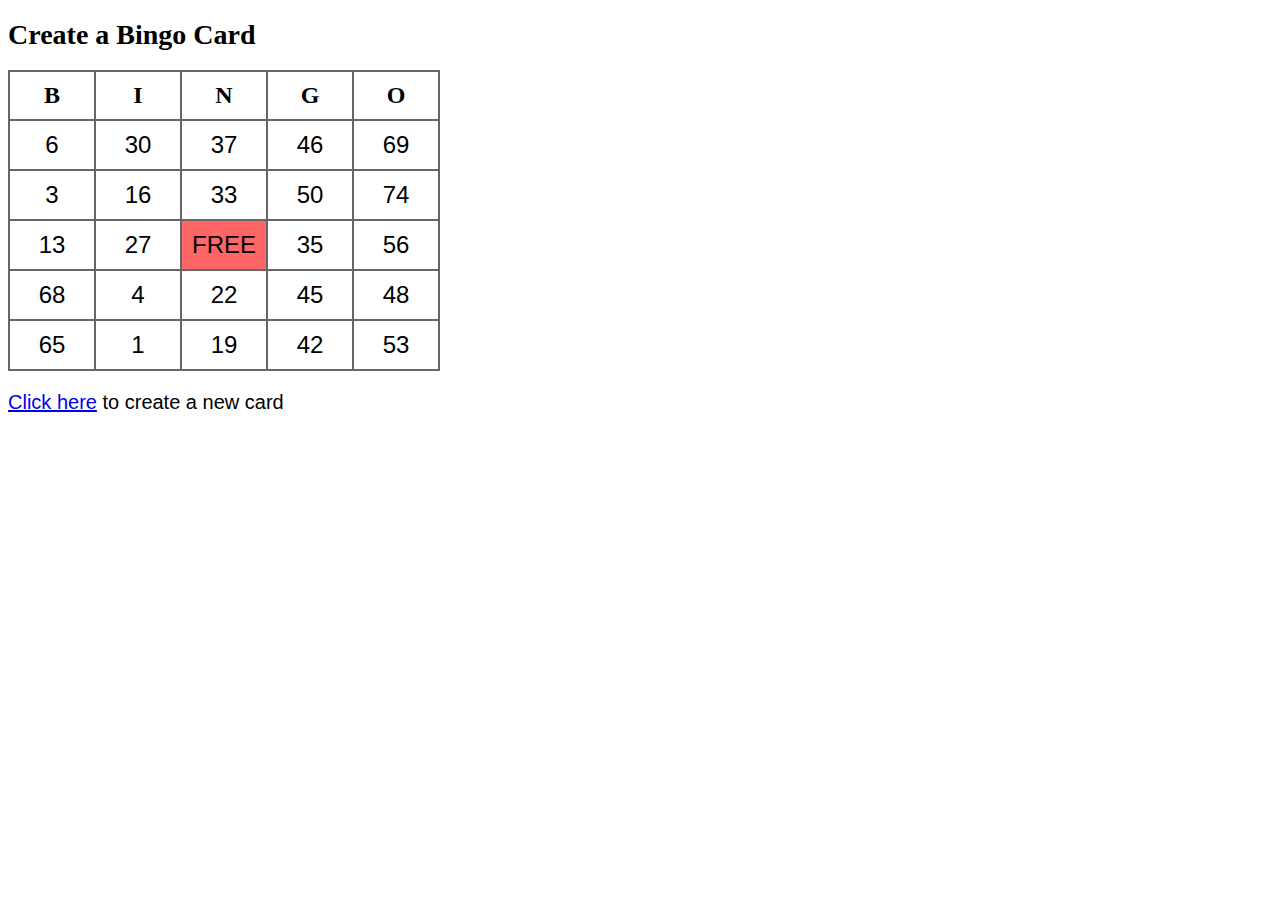
==== 1_Simple_Table/index.html @ 181e9ac6 "First Commit" ====
<!DOCTYPE html>
<html lang="en">
<head>
    <meta charset="utf-8">
    <title>Simple AJAX </title>
    <link rel="stylesheet" href="main.css"/>
    <!--<script src="https://ajax.googleapis.com/ajax/libs/jquery/2.1.3/jquery.min.js"></script> -->
    <script src="script.js"></script>
</head>
<body>
 
   <h1>Create a Bingo Card</h1>
   <table>
     <tr>
       <th width="20%">B</th>
       <th width="20%">I</th>
       <th width="20%">N</th>
       <th width="20%">G</th>
       <th width="20%">O</th>
    </tr>
    <tr>
    	<td id="square0">&nbsp;</td>
    	<td id="square1">&nbsp;</td>
    	<td id="square2">&nbsp;</td>
    	<td id="square3">&nbsp;</td>
    	<td id="square4">&nbsp;</td>
    </tr>
    <tr>
    	<td id="square5">&nbsp;</td>
    	<td id="square6">&nbsp;</td>
    	<td id="square7">&nbsp;</td>
    	<td id="square8">&nbsp;</td>
    	<td id="square9">&nbsp;</td>
    </tr>
    <tr>
    	<td id="square10">&nbsp;</td>
    	<td id="square11">&nbsp;</td>
    	<td id="free">FREE</td>
    	<td id="square12">&nbsp;</td>
    	<td id="square13">&nbsp;</td>
    </tr>
    <tr>
    	<td id="square14">&nbsp;</td>
    	<td id="square15">&nbsp;</td>
    	<td id="square16">&nbsp;</td>
    	<td id="square17">&nbsp;</td>
    	<td id="square18">&nbsp;</td>
    </tr>
    <tr>	
    	<td id="square19">&nbsp;</td>
       	<td id="square20">&nbsp;</td>
    	<td id="square21">&nbsp;</td>
    	<td id="square22">&nbsp;</td>
    	<td id="square23">&nbsp;</td>
    </tr>	
   </table>
  <p><a href="index.html" id="reload">Click here</a> to create a new card</p>
 
</body>
</html>
---- 1_Simple_Table/main.css ----
body{
 	background-color: white;
 	color: black;
 	font-size: 20px;
 	font-family: "Lucida Grande", Verdana, Arial, Helvetica, sans-serif;
 }
 table{
    border-collapse: collapse;
 }
 h1{
 	font-size: 28px;
 }

 h1, th{
    font-family: Georgia, "Times New Roman", Times, serif;
 }
 th, td{
   padding: 10px;
   border: 2px #666 solid;
   text-align: center;
   font-size: 24px;
 }
 #free{
 	background-color: #F66;
 }
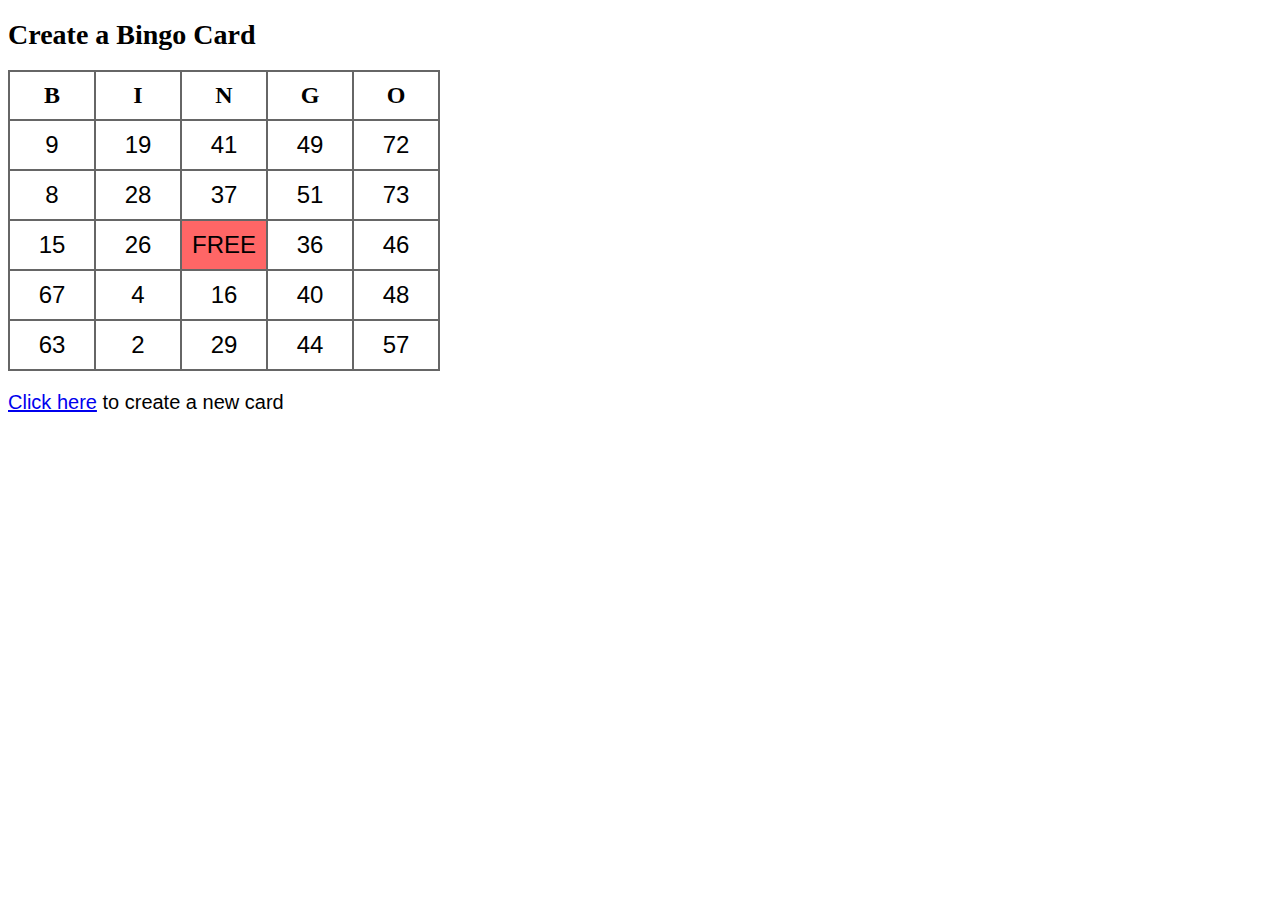
==== commit aa4b06c4: "Fixed indentation issue" ====
--- a/1_Simple_Table/index.html
+++ b/1_Simple_Table/index.html
@@ -1,61 +1,58 @@
 <!DOCTYPE html>
 <html lang="en">
-<head>
+  <head>
     <meta charset="utf-8">
     <title>Simple AJAX </title>
     <link rel="stylesheet" href="main.css"/>
     <!--<script src="https://ajax.googleapis.com/ajax/libs/jquery/2.1.3/jquery.min.js"></script> -->
     <script src="script.js"></script>
-</head>
-<body>
- 
-   <h1>Create a Bingo Card</h1>
-   <table>
-     <tr>
-       <th width="20%">B</th>
-       <th width="20%">I</th>
-       <th width="20%">N</th>
-       <th width="20%">G</th>
-       <th width="20%">O</th>
-    </tr>
-    <tr>
-    	<td id="square0">&nbsp;</td>
-    	<td id="square1">&nbsp;</td>
-    	<td id="square2">&nbsp;</td>
-    	<td id="square3">&nbsp;</td>
-    	<td id="square4">&nbsp;</td>
-    </tr>
-    <tr>
-    	<td id="square5">&nbsp;</td>
-    	<td id="square6">&nbsp;</td>
-    	<td id="square7">&nbsp;</td>
-    	<td id="square8">&nbsp;</td>
-    	<td id="square9">&nbsp;</td>
-    </tr>
-    <tr>
-    	<td id="square10">&nbsp;</td>
-    	<td id="square11">&nbsp;</td>
-    	<td id="free">FREE</td>
-    	<td id="square12">&nbsp;</td>
-    	<td id="square13">&nbsp;</td>
-    </tr>
-    <tr>
-    	<td id="square14">&nbsp;</td>
-    	<td id="square15">&nbsp;</td>
-    	<td id="square16">&nbsp;</td>
-    	<td id="square17">&nbsp;</td>
-    	<td id="square18">&nbsp;</td>
-    </tr>
-    <tr>	
-    	<td id="square19">&nbsp;</td>
-       	<td id="square20">&nbsp;</td>
-    	<td id="square21">&nbsp;</td>
-    	<td id="square22">&nbsp;</td>
-    	<td id="square23">&nbsp;</td>
-    </tr>	
-   </table>
-  <p><a href="index.html" id="reload">Click here</a> to create a new card</p>
- 
-</body>
-</html>
-  
+  </head>
+  <body>
+    <h1>Create a Bingo Card</h1>
+    <table>
+      <tr>
+        <th width="20%">B</th>
+        <th width="20%">I</th>
+        <th width="20%">N</th>
+        <th width="20%">G</th>
+        <th width="20%">O</th>
+      </tr>
+      <tr>
+        <td id="square0">&nbsp;</td>
+        <td id="square1">&nbsp;</td>
+        <td id="square2">&nbsp;</td>
+        <td id="square3">&nbsp;</td>
+        <td id="square4">&nbsp;</td>
+      </tr>
+      <tr>
+        <td id="square5">&nbsp;</td>
+        <td id="square6">&nbsp;</td>
+        <td id="square7">&nbsp;</td>
+        <td id="square8">&nbsp;</td>
+        <td id="square9">&nbsp;</td>
+      </tr>
+      <tr>
+        <td id="square10">&nbsp;</td>
+        <td id="square11">&nbsp;</td>
+        <td id="free">FREE</td>
+        <td id="square12">&nbsp;</td>
+        <td id="square13">&nbsp;</td>
+      </tr>
+      <tr>
+        <td id="square14">&nbsp;</td>
+        <td id="square15">&nbsp;</td>
+        <td id="square16">&nbsp;</td>
+        <td id="square17">&nbsp;</td>
+        <td id="square18">&nbsp;</td>
+      </tr>
+      <tr>
+        <td id="square19">&nbsp;</td>
+        <td id="square20">&nbsp;</td>
+        <td id="square21">&nbsp;</td>
+        <td id="square22">&nbsp;</td>
+        <td id="square23">&nbsp;</td>
+      </tr>
+    </table>
+    <p><a href="index.html" id="reload">Click here</a> to create a new card</p>
+  </body>
+</html>--- a/1_Simple_Table/main.css
+++ b/1_Simple_Table/main.css
@@ -1,25 +1,29 @@
- body{
- 	background-color: white;
- 	color: black;
- 	font-size: 20px;
- 	font-family: "Lucida Grande", Verdana, Arial, Helvetica, sans-serif;
- }
- table{
-    border-collapse: collapse;
- }
- h1{
- 	font-size: 28px;
- }
+body {
+  background-color: white;
+  color: black;
+  font-size: 20px;
+  font-family: "Lucida Grande", Verdana, Arial, Helvetica, sans-serif;
+}
 
- h1, th{
-    font-family: Georgia, "Times New Roman", Times, serif;
- }
- th, td{
-   padding: 10px;
-   border: 2px #666 solid;
-   text-align: center;
-   font-size: 24px;
- }
- #free{
- 	background-color: #F66;
- }+table {
+  border-collapse: collapse;
+}
+
+h1 {
+  font-size: 28px;
+}
+
+h1, th {
+  font-family: Georgia, "Times New Roman", Times, serif;
+}
+
+th, td {
+  padding: 10px;
+  border: 2px #666 solid;
+  text-align: center;
+  font-size: 24px;
+}
+
+#free{
+  background-color: #F66;
+}